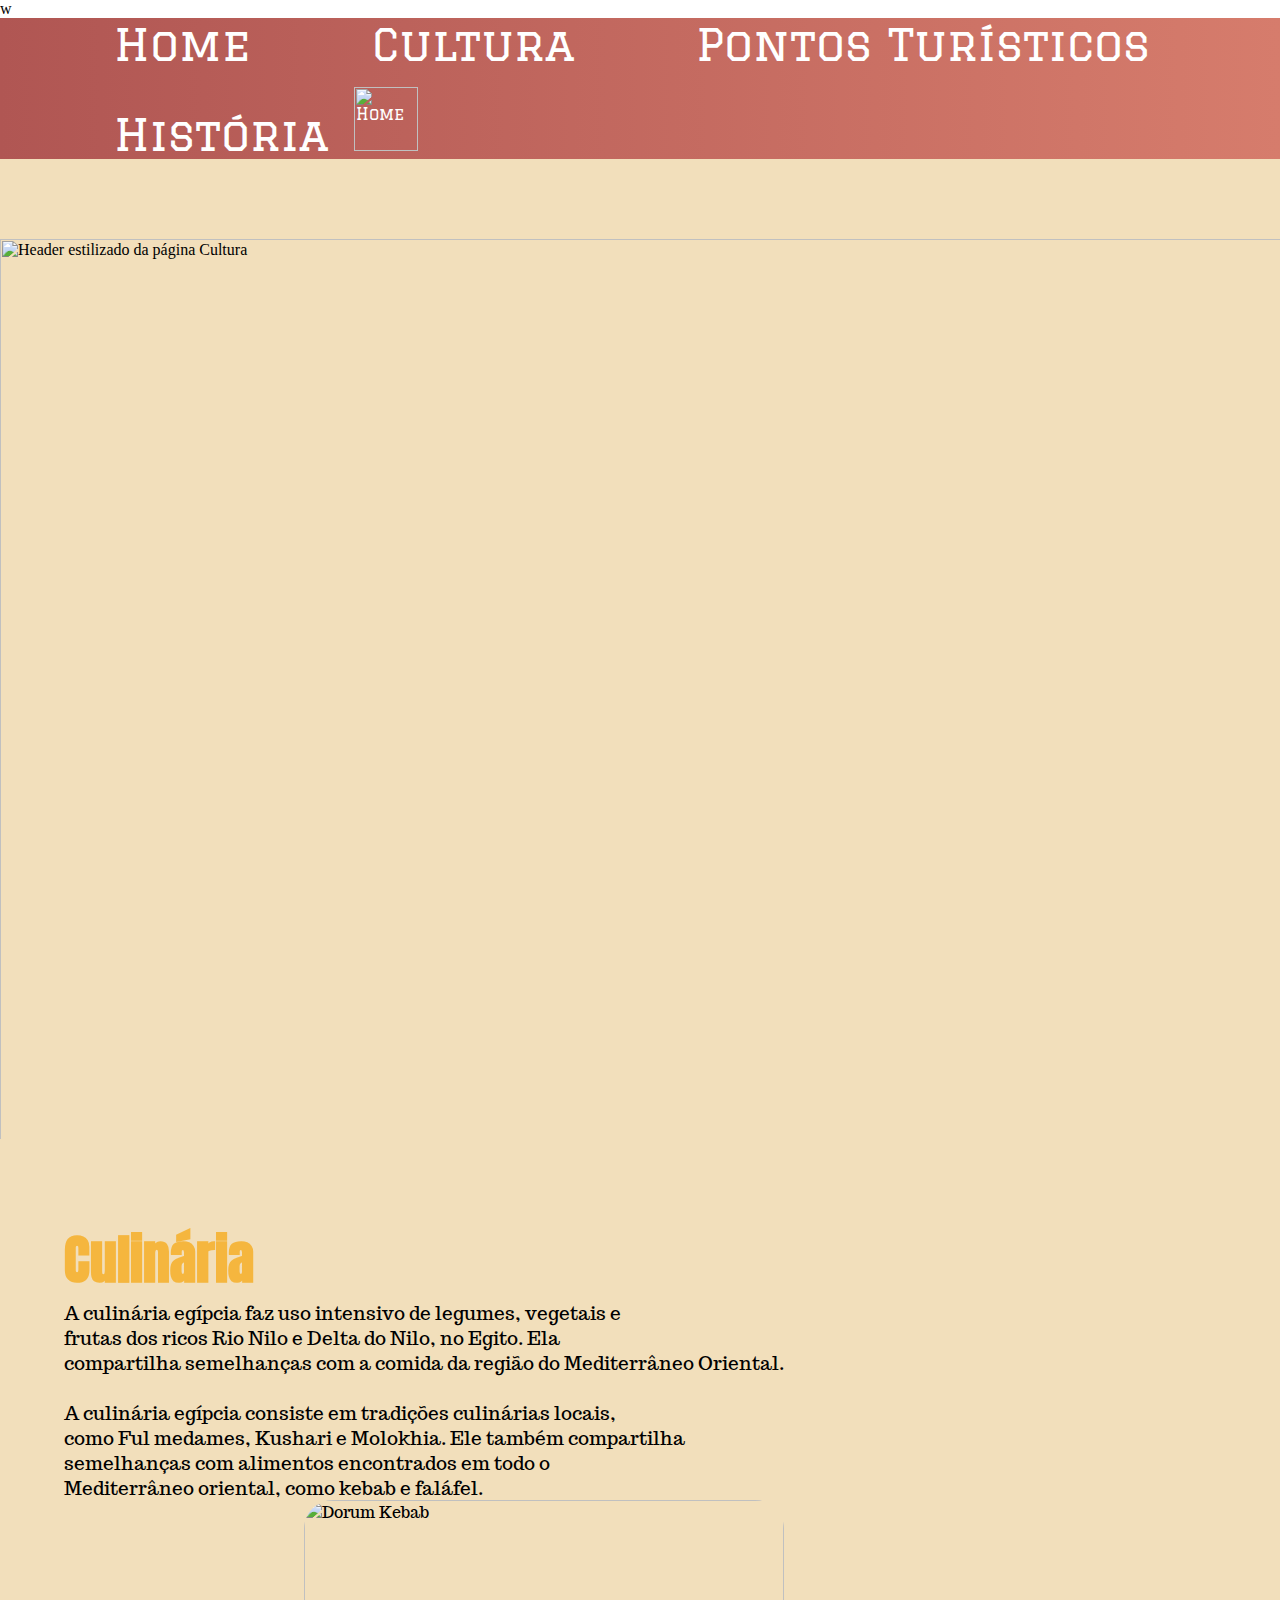
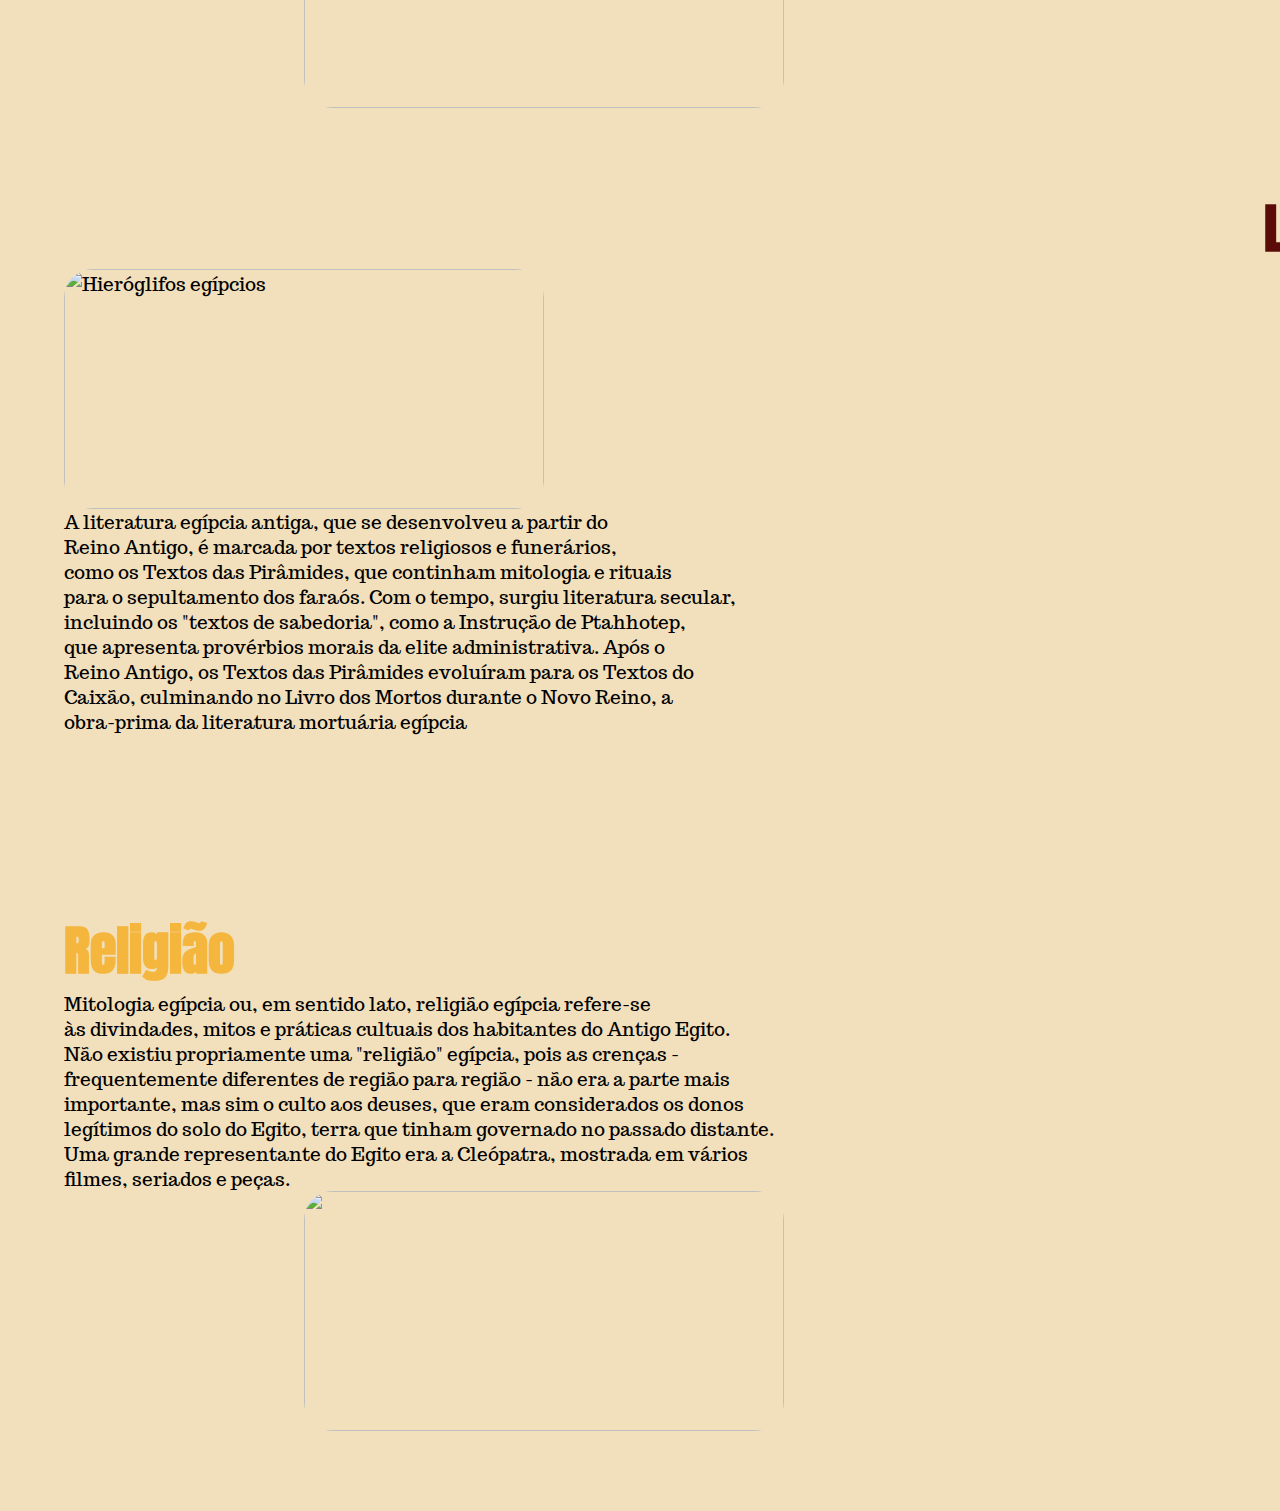
==== egito/cultura.html @ 061e05ac "sexto commit - historia finalizada" ====
w<!DOCTYPE html>
<html lang="pt-BR">
<head>
    <meta charset="UTF-8">
    <meta name="viewport" content="width=device-width, initial-scale=1.0">
    <title>Cultura</title>
    <link rel="stylesheet" href="cultura.css">

    <link rel="preconnect" href="https://fonts.googleapis.com">
    <link rel="preconnect" href="https://fonts.gstatic.com" crossorigin>
    <link href="https://fonts.googleapis.com/css2?family=Graduate&family=Merriweather:ital,wght@0,300;0,400;0,700;0,900;1,300;1,400;1,700;1,900&display=swap" rel="stylesheet">
    
    <link rel="preconnect" href="https://fonts.googleapis.com">
    <link rel="preconnect" href="https://fonts.gstatic.com" crossorigin>
    <link href="https://fonts.googleapis.com/css2?family=Anton&display=swap" rel="stylesheet">

    <link rel="preconnect" href="https://fonts.googleapis.com">
    <link rel="preconnect" href="https://fonts.gstatic.com" crossorigin>
    <link href="https://fonts.googleapis.com/css2?family=Trocchi&display=swap" rel="stylesheet">
</head>
<body>
    <div class="links">
        <nav>
            <ul>
                <div class="nav">
                    <li><a href="../index.html">Home</a></li>
                </div>
                <div class="nav">
                    <li><a href="../egito/cultura.html">Cultura</a></li>                
                </div>
                <div class="nav">
                    <li><a  href="../egito/pontos.html">Pontos Turísticos</a></li>
                </div>
                <div class="nav">
                    <li><a href="../egito/historia.html" >História</a></li>
                </div>
                <div class="img">
                    <li><a href="../index.html"><img src="/img-home/home.png" alt="Home"></a></li>
                </div>
            </ul>
        </nav>
    </div>

    <div class="main">
        <img id="header" src="../img-egito/Header Cultura.png" alt="Header estilizado da página Cultura">

        <div class="culinaria">
            <h2>Culinária</h2>
            <p>A culinária egípcia faz uso intensivo de legumes, vegetais e <br>
                frutas dos ricos Rio Nilo e Delta do Nilo, no Egito. Ela <br>
                compartilha semelhanças com a comida da região do Mediterrâneo Oriental.<br><br>

                A culinária egípcia consiste em tradições culinárias locais, <br>
                como Ful medames, Kushari e Molokhia. Ele também compartilha<br>
                semelhanças com alimentos encontrados em todo o <br>
                Mediterrâneo oriental, como kebab e faláfel.</p>
            <img src="../img-egito/Dorum Kebab.webp" alt="Dorum Kebab">
        </div>
        
        <div class="literatura">
            <h2>Literatura</h2>
            <img src="../img-egito/Hieroglifos.jpg" alt="Hieróglifos egípcios">
            <p>A literatura egípcia antiga, que se desenvolveu a partir do <br>
                Reino Antigo, é marcada por textos religiosos e funerários, <br>
                como os Textos das Pirâmides, que continham mitologia e rituais <br>
                para o sepultamento dos faraós. Com o tempo, surgiu literatura secular, <br>
                incluindo os "textos de sabedoria", como a Instrução de Ptahhotep,<br>
                 que apresenta provérbios morais da elite administrativa. Após o <br>
                 Reino Antigo, os Textos das Pirâmides evoluíram para os Textos do <br>
                 Caixão, culminando no Livro dos Mortos durante o Novo Reino, a <br>
                 obra-prima da literatura mortuária egípcia</p>
        </div>
        
        <div class="religiao">
            <h2>Religião</h2>
            <p>Mitologia egípcia ou, em sentido lato, religião egípcia refere-se <br>
                às divindades, mitos e práticas cultuais dos habitantes do Antigo Egito.<br>
                Não existiu propriamente uma "religião" egípcia, pois as crenças - <br>
                frequentemente diferentes de região para região - não era a parte mais <br>
                importante, mas sim o culto aos deuses, que eram considerados os donos<br>
                legítimos do solo do Egito, terra que tinham governado no passado distante.<br>
                Uma grande representante do Egito era a Cleópatra, mostrada em vários <br>
                filmes, seriados e peças.</p>

            <img src="../img-egito/Deuses.jpg" alt="">
        </div>
    </div>
</body>
</html>
---- egito/cultura.css ----
@import "/global/cultandhist.css";

.main{
    background: var(--dutch-white);
}

#header{
    margin-top: 5rem;
    width: 100.1%;
}

h2{
    font-family: "Anton", serif;
    font-size: 3.344rem;
}

.culinaria{
    margin-top: 5rem;
    font-family: "Trocchi", serif;
    margin-inline: 4rem;
    align-items: center;
    display: inline-block;
}

.culinaria h2{
    color: var(--gold);
}

.culinaria p{
    display: inline-block;
    font-size: 1.2rem;
}

.culinaria img{
    display: inline-block;
    width: 30rem;
    height: 13rem;
    margin-left: 15rem;
    border-radius: 1.813rem;
}

.literatura{
    margin-top: 5rem;
    font-family: "Trocchi", serif;
    font-size: 1.2rem;
    margin-inline: 4rem;
    margin-bottom: 6rem;
    align-items: center;
    display: inline-block;
}

.literatura h2{
    color: var(--wine);
    margin-left: 75rem;
}

.literatura img{
    display: inline-block;
    width: 30rem;
    height: 15rem;
    margin-right: 18rem;
    border-radius: 1.813rem;
}

.literatura p{
    display: inline-block;
    font-size: 1.2rem;
}

.religiao{
    margin-top: 5rem;
    font-family: "Trocchi", serif;
    font-size: 1.2rem;
    margin-inline: 4rem;
    margin-bottom: 6rem;
    align-items: center;
    display: inline-block;
    margin-bottom: 5rem;
}

.religiao h2{
    color: var(--gold);
}

.religiao img{
    display: inline-block;
    width: 30rem;
    height: 15rem;
    margin-left: 15rem;
    border-radius: 1.813rem;
}

.religiao p{
    display: inline-block;
    font-size: 1.2rem;
}
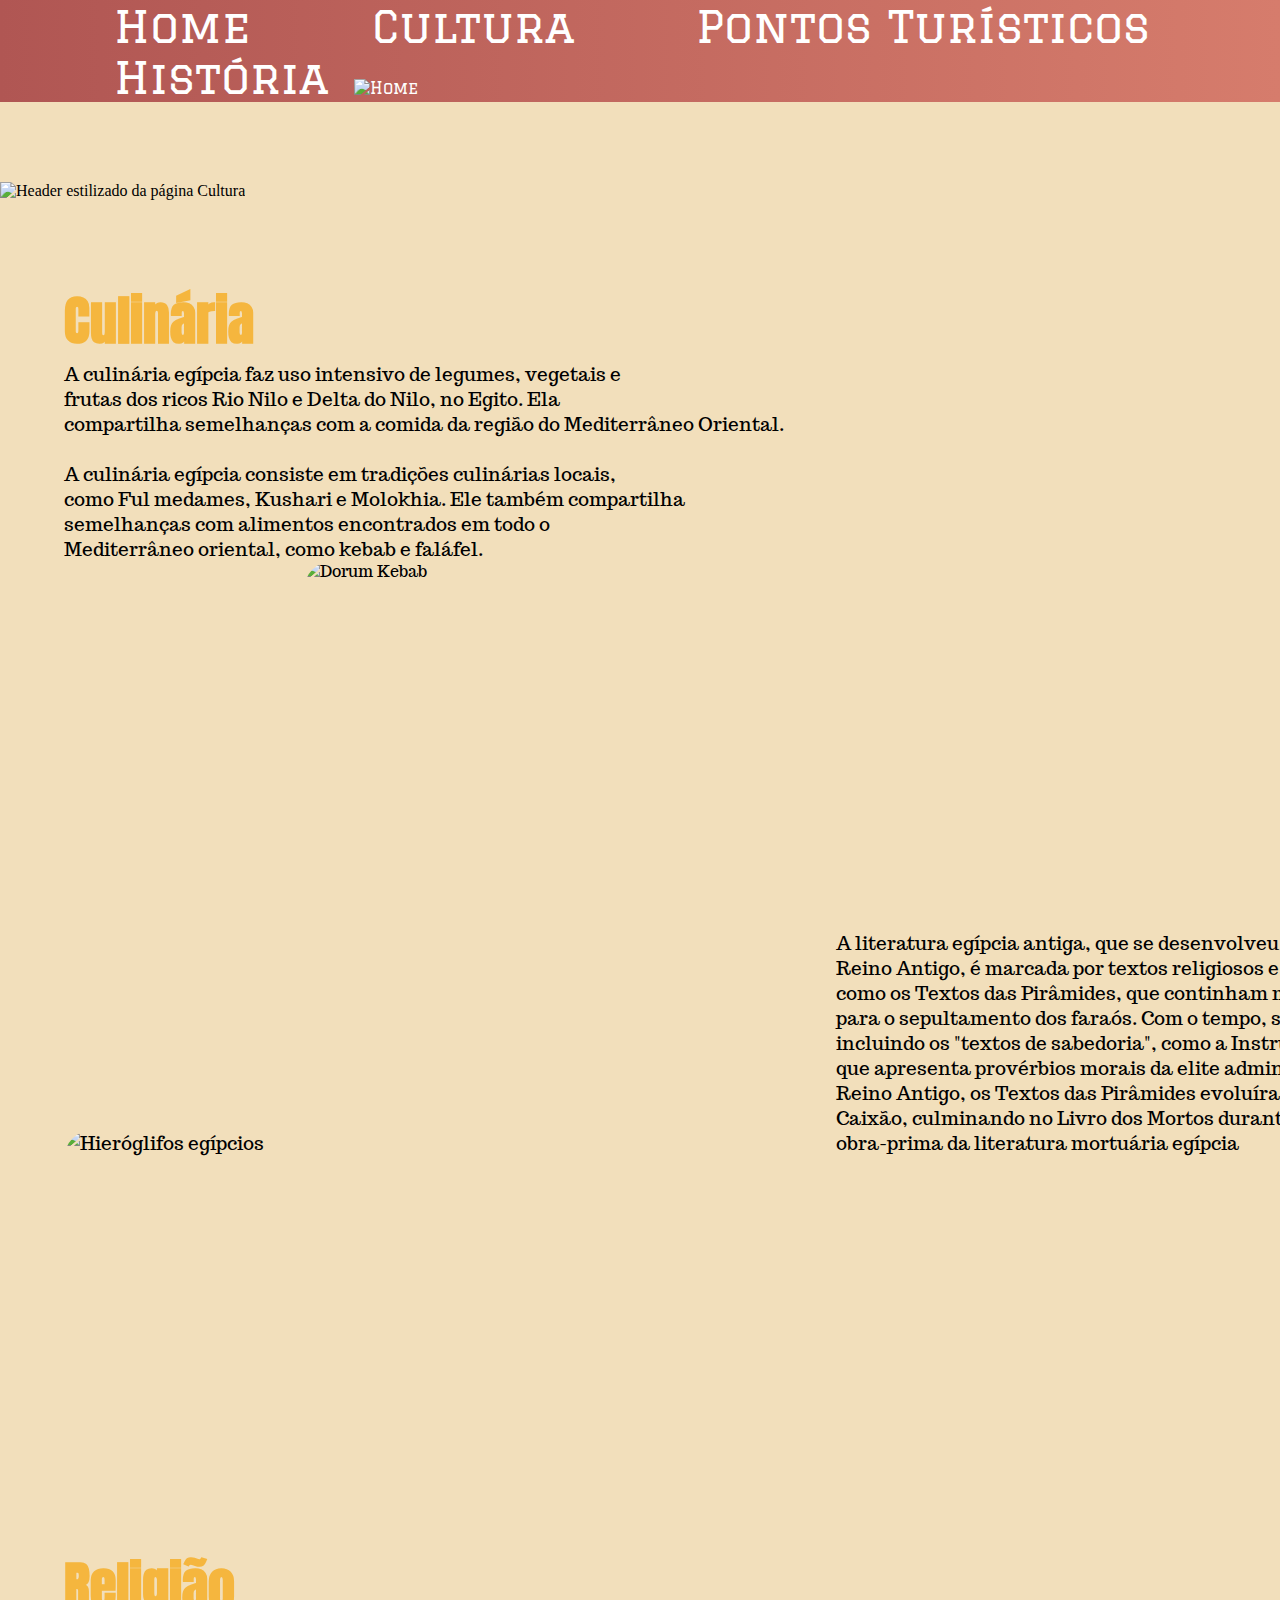
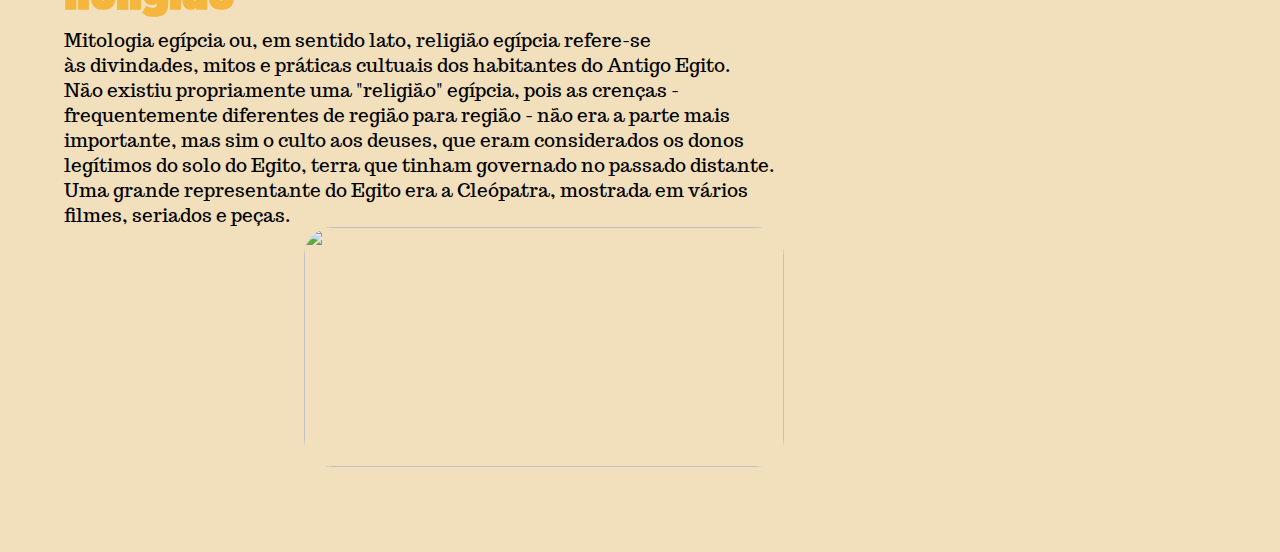
==== commit 8775ca41: "e lá vai commit" ====
--- a/egito/cultura.html
+++ b/egito/cultura.html
@@ -1,4 +1,4 @@
-w<!DOCTYPE html>
+<!DOCTYPE html>
 <html lang="pt-BR">
 <head>
     <meta charset="UTF-8">
--- a/egito/cultura.css
+++ b/egito/cultura.css
@@ -2,6 +2,7 @@
 
 .main{
     background: var(--dutch-white);
+    width: 100%;
 }
 
 #header{
@@ -51,7 +52,7 @@
 
 .literatura h2{
     color: var(--wine);
-    margin-left: 75rem;
+    margin-left: 80rem;
 }
 
 .literatura img{
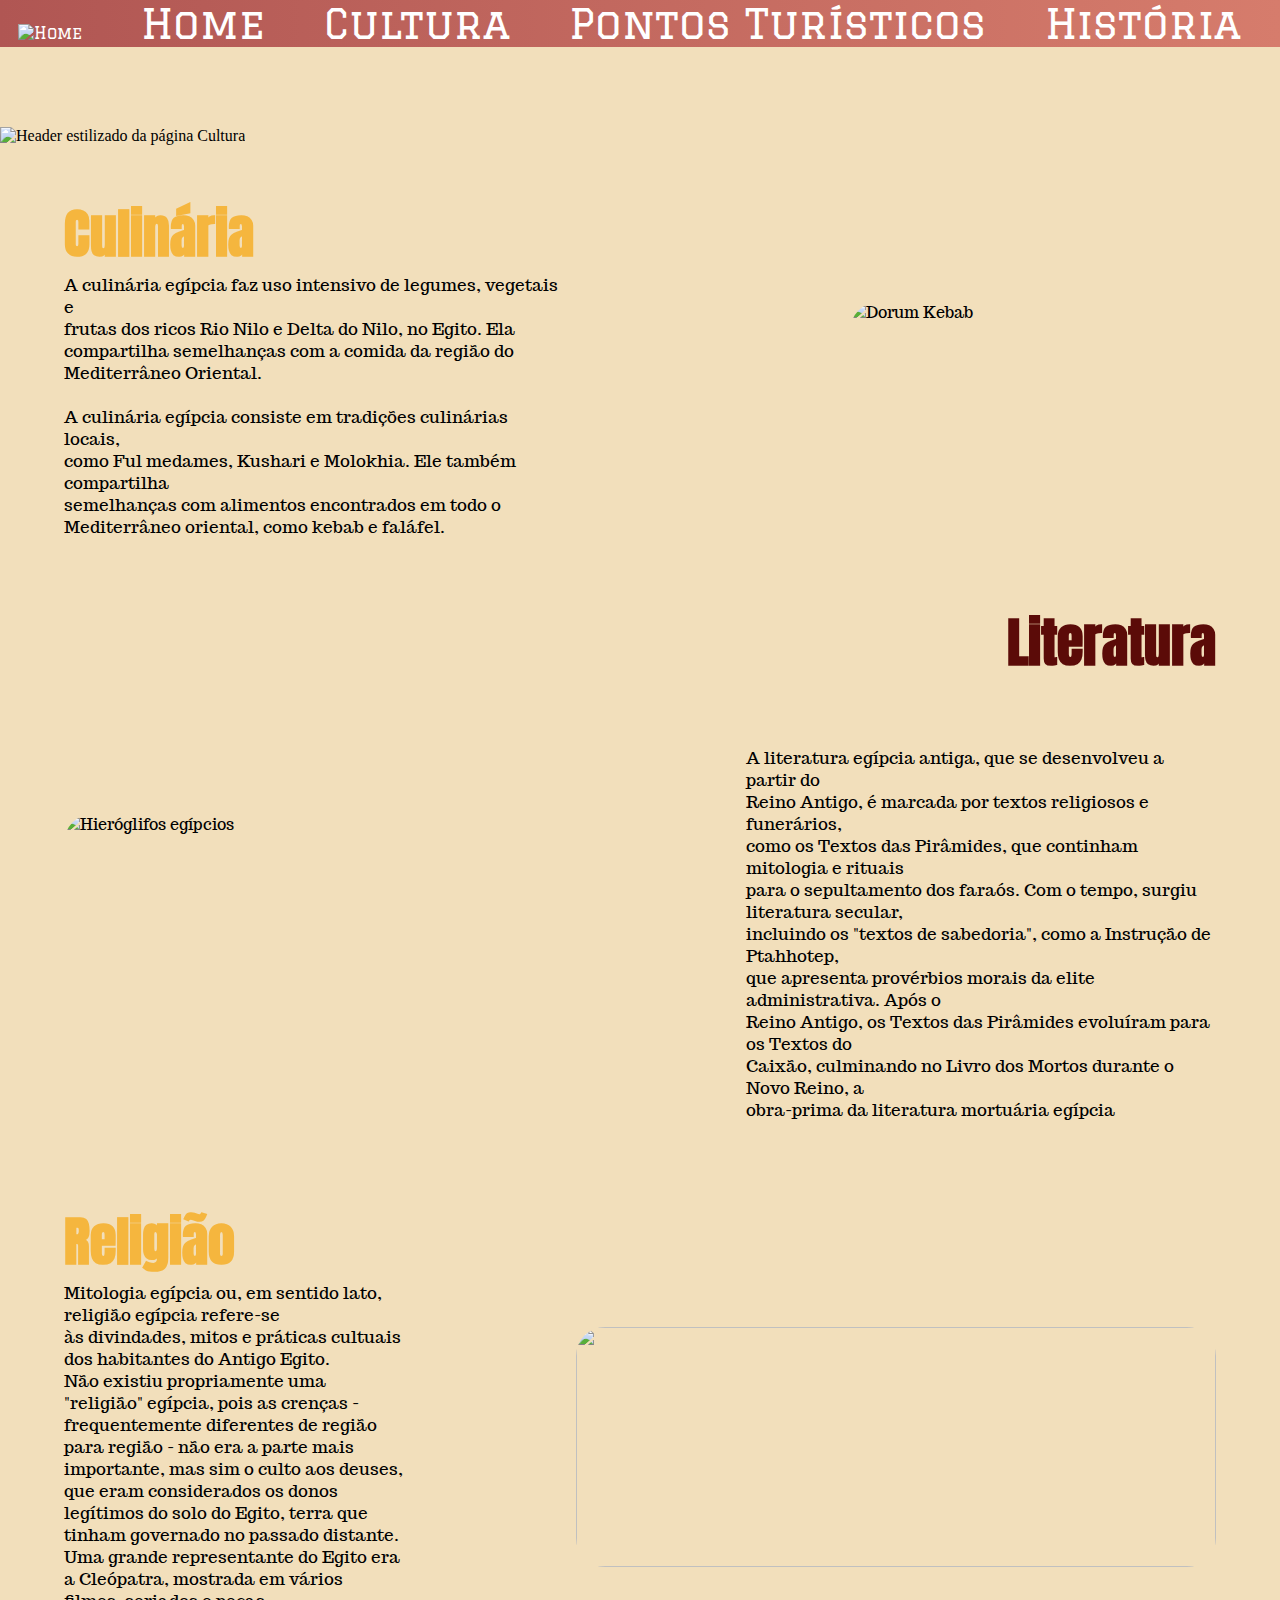
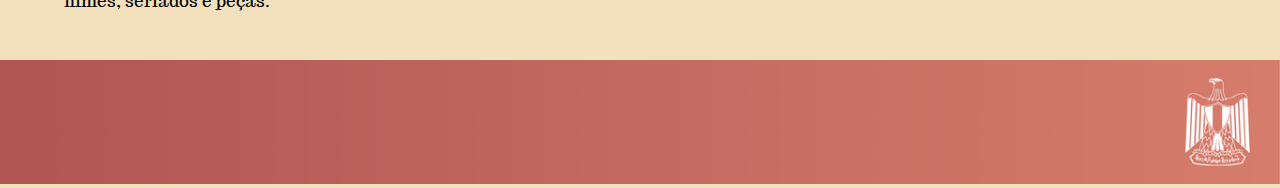
==== commit 8c616920: "eu n aguento mais" ====
--- a/egito/cultura.html
+++ b/egito/cultura.html
@@ -22,6 +22,9 @@
     <div class="links">
         <nav>
             <ul>
+                <div class="img">
+                    <li><a href="../index.html"><img src="/img-home/home.png" alt="Home"></a></li>
+                </div>
                 <div class="nav">
                     <li><a href="../index.html">Home</a></li>
                 </div>
@@ -34,9 +37,6 @@
                 <div class="nav">
                     <li><a href="../egito/historia.html" >História</a></li>
                 </div>
-                <div class="img">
-                    <li><a href="../index.html"><img src="/img-home/home.png" alt="Home"></a></li>
-                </div>
             </ul>
         </nav>
     </div>
@@ -46,44 +46,52 @@
 
         <div class="culinaria">
             <h2>Culinária</h2>
-            <p>A culinária egípcia faz uso intensivo de legumes, vegetais e <br>
-                frutas dos ricos Rio Nilo e Delta do Nilo, no Egito. Ela <br>
-                compartilha semelhanças com a comida da região do Mediterrâneo Oriental.<br><br>
-
-                A culinária egípcia consiste em tradições culinárias locais, <br>
-                como Ful medames, Kushari e Molokhia. Ele também compartilha<br>
-                semelhanças com alimentos encontrados em todo o <br>
-                Mediterrâneo oriental, como kebab e faláfel.</p>
-            <img src="../img-egito/Dorum Kebab.webp" alt="Dorum Kebab">
+            <div class="text_img">
+                <p>A culinária egípcia faz uso intensivo de legumes, vegetais e <br>
+                    frutas dos ricos Rio Nilo e Delta do Nilo, no Egito. Ela <br>
+                    compartilha semelhanças com a comida da região do Mediterrâneo Oriental.<br><br>
+                    A culinária egípcia consiste em tradições culinárias locais, <br>
+                    como Ful medames, Kushari e Molokhia. Ele também compartilha<br>
+                    semelhanças com alimentos encontrados em todo o <br>
+                    Mediterrâneo oriental, como kebab e faláfel.</p>
+                <img src="../img-egito/Dorum Kebab.webp" alt="Dorum Kebab">
+            </div>
         </div>
         
         <div class="literatura">
             <h2>Literatura</h2>
-            <img src="../img-egito/Hieroglifos.jpg" alt="Hieróglifos egípcios">
-            <p>A literatura egípcia antiga, que se desenvolveu a partir do <br>
-                Reino Antigo, é marcada por textos religiosos e funerários, <br>
-                como os Textos das Pirâmides, que continham mitologia e rituais <br>
-                para o sepultamento dos faraós. Com o tempo, surgiu literatura secular, <br>
-                incluindo os "textos de sabedoria", como a Instrução de Ptahhotep,<br>
-                 que apresenta provérbios morais da elite administrativa. Após o <br>
-                 Reino Antigo, os Textos das Pirâmides evoluíram para os Textos do <br>
-                 Caixão, culminando no Livro dos Mortos durante o Novo Reino, a <br>
-                 obra-prima da literatura mortuária egípcia</p>
+            <div class="img_text">
+                <img src="../img-egito/Hieroglifos.jpg" alt="Hieróglifos egípcios">
+                <p>A literatura egípcia antiga, que se desenvolveu a partir do <br>
+                    Reino Antigo, é marcada por textos religiosos e funerários, <br>
+                    como os Textos das Pirâmides, que continham mitologia e rituais <br>
+                    para o sepultamento dos faraós. Com o tempo, surgiu literatura secular, <br>
+                    incluindo os "textos de sabedoria", como a Instrução de Ptahhotep,<br>
+                    que apresenta provérbios morais da elite administrativa. Após o <br>
+                    Reino Antigo, os Textos das Pirâmides evoluíram para os Textos do <br>
+                    Caixão, culminando no Livro dos Mortos durante o Novo Reino, a <br>
+                    obra-prima da literatura mortuária egípcia
+                </p>
+            </div>
         </div>
         
         <div class="religiao">
             <h2>Religião</h2>
-            <p>Mitologia egípcia ou, em sentido lato, religião egípcia refere-se <br>
-                às divindades, mitos e práticas cultuais dos habitantes do Antigo Egito.<br>
-                Não existiu propriamente uma "religião" egípcia, pois as crenças - <br>
-                frequentemente diferentes de região para região - não era a parte mais <br>
-                importante, mas sim o culto aos deuses, que eram considerados os donos<br>
-                legítimos do solo do Egito, terra que tinham governado no passado distante.<br>
-                Uma grande representante do Egito era a Cleópatra, mostrada em vários <br>
-                filmes, seriados e peças.</p>
+            <div class="text">
+                <p>Mitologia egípcia ou, em sentido lato, religião egípcia refere-se <br>
+                    às divindades, mitos e práticas cultuais dos habitantes do Antigo Egito.<br>
+                    Não existiu propriamente uma "religião" egípcia, pois as crenças - <br>
+                    frequentemente diferentes de região para região - não era a parte mais <br>
+                    importante, mas sim o culto aos deuses, que eram considerados os donos<br>
+                    legítimos do solo do Egito, terra que tinham governado no passado distante.<br>
+                    Uma grande representante do Egito era a Cleópatra, mostrada em vários <br>
+                    filmes, seriados e peças.</p>
+    
+                <img src="../img-egito/Deuses.jpg" alt=""></div>
+        </div>
 
-            <img src="../img-egito/Deuses.jpg" alt="">
-        </div>
+    <img id="rodape" src="../img-egito/Rodape.png" alt="Rodape">
     </div>
+
 </body>
 </html>--- a/egito/cultura.css
+++ b/egito/cultura.css
@@ -13,85 +13,89 @@
 h2{
     font-family: "Anton", serif;
     font-size: 3.344rem;
+    font-weight: bold;
 }
 
-.culinaria{
-    margin-top: 5rem;
+.text_img{
     font-family: "Trocchi", serif;
+    align-items: center;
     margin-inline: 4rem;
-    align-items: center;
     display: inline-block;
+    display: flex;
+    gap: 25%;
 }
 
 .culinaria h2{
     color: var(--gold);
+    margin-top: 3rem;
+    margin-inline: 4rem;
 }
 
 .culinaria p{
     display: inline-block;
-    font-size: 1.2rem;
+    font-size: 1.063rem;
 }
 
 .culinaria img{
     display: inline-block;
     width: 30rem;
     height: 13rem;
-    margin-left: 15rem;
     border-radius: 1.813rem;
 }
 
-.literatura{
-    margin-top: 5rem;
+.img_text{
+    margin-top: 3rem;
     font-family: "Trocchi", serif;
-    font-size: 1.2rem;
     margin-inline: 4rem;
-    margin-bottom: 6rem;
     align-items: center;
     display: inline-block;
+    display: flex;
+    gap: 25%;
 }
 
 .literatura h2{
     color: var(--wine);
-    margin-left: 80rem;
+    display: flex;
+    justify-content: right;
+    margin: 4rem 4rem;
 }
 
 .literatura img{
     display: inline-block;
-    width: 30rem;
+    width: 32rem;
     height: 15rem;
-    margin-right: 18rem;
     border-radius: 1.813rem;
 }
 
 .literatura p{
     display: inline-block;
-    font-size: 1.2rem;
+    font-size: 1.063rem;
 }
 
-.religiao{
-    margin-top: 5rem;
+.text{
     font-family: "Trocchi", serif;
-    font-size: 1.2rem;
     margin-inline: 4rem;
-    margin-bottom: 6rem;
     align-items: center;
     display: inline-block;
-    margin-bottom: 5rem;
+    margin-bottom: 3rem;
+    display: flex;
+    gap: 15%;
 }
 
 .religiao h2{
     color: var(--gold);
+    margin-top: 5rem;
+    margin-inline: 4rem;
 }
 
 .religiao img{
     display: inline-block;
-    width: 30rem;
+    width: 40rem;
     height: 15rem;
-    margin-left: 15rem;
     border-radius: 1.813rem;
 }
 
 .religiao p{
     display: inline-block;
-    font-size: 1.2rem;
+    font-size: 1.063rem;
 }
